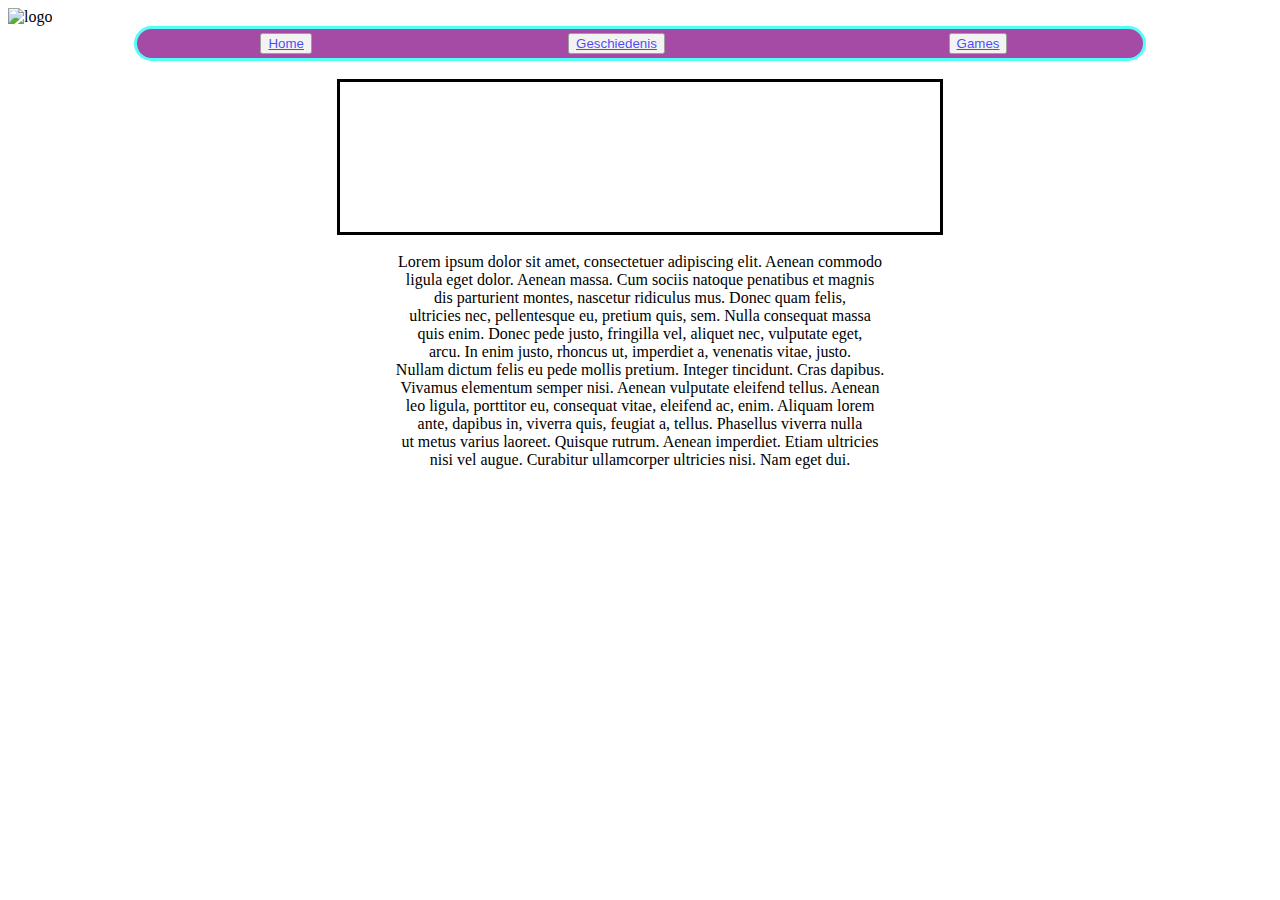
==== index.html @ 523c54f6 "Add files via upload" ====
<!DOCTYPE html>
<html lang="en" dir="ltr">
  <head>
    <meta charset="utf-8">
    <title></title>
    <link rel="stylesheet" href="style.css">
  </head>
  <body>
    <header>
      <img src="#" alt="logo">
			<table class="test">
					<tr >
						<td><button class="knop"><a href="#">Home</a></button><td>
						<td><button class="knop"><a href="#">Geschiedenis</a></button></td>
						<td><button class="knop"><a href="#">Games</a></button></td>

					</tr>
			</table>
	</header>
    <br>
    <main>
      <center><div id="div1">
      </div>
      <br>
      <div id="div2">
        Lorem ipsum dolor sit amet, consectetuer adipiscing elit. Aenean commodo<br>
        ligula eget dolor. Aenean massa. Cum sociis natoque penatibus et magnis<br>
        dis parturient montes, nascetur ridiculus mus. Donec quam felis,<br>
        ultricies nec, pellentesque eu, pretium quis, sem. Nulla consequat massa<br>
        quis enim. Donec pede justo, fringilla vel, aliquet nec, vulputate eget,<br>
        arcu. In enim justo, rhoncus ut, imperdiet a, venenatis vitae, justo.<br>
        Nullam dictum felis eu pede mollis pretium. Integer tincidunt. Cras dapibus.<br>
        Vivamus elementum semper nisi. Aenean vulputate eleifend tellus. Aenean<br>
        leo ligula, porttitor eu, consequat vitae, eleifend ac, enim. Aliquam lorem<br>
        ante, dapibus in, viverra quis, feugiat a, tellus. Phasellus viverra nulla<br>
        ut metus varius laoreet. Quisque rutrum. Aenean imperdiet. Etiam ultricies<br>
        nisi vel augue. Curabitur ullamcorper ultricies nisi. Nam eget dui.<br>
      </div></center>
    </main>
  </body>
</html>
---- style.css ----
.test{
	border: solid #0CFEF6;
	width: 80%;
	height: 35px;
	margin: auto;
	border-radius: 30px;
	background-color: purple;
	opacity: 0.7;
	list-style-type: none;
}
.knop{
  align-self: center;
  margin-left: 120px;
  text-decoration: none;
}
#div1{
  width: 600px;
  height: 150px;
  border: solid black;
}
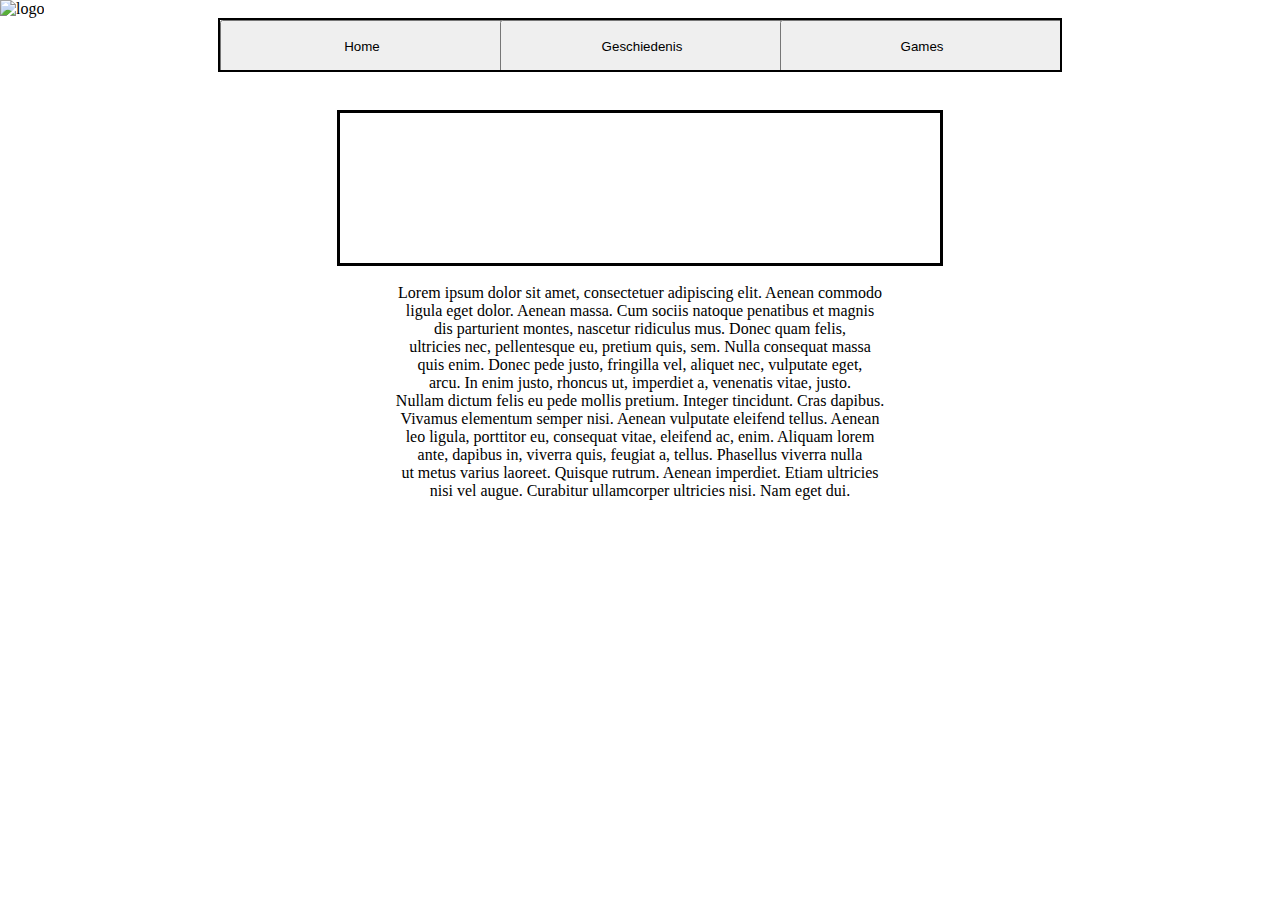
==== commit a1a73527: "Add files via upload" ====
--- a/index.html
+++ b/index.html
@@ -2,27 +2,26 @@
 <html lang="en" dir="ltr">
   <head>
     <meta charset="utf-8">
-    <title></title>
+    <title>Home</title>
     <link rel="stylesheet" href="style.css">
   </head>
   <body>
     <header>
       <img src="#" alt="logo">
-			<table class="test">
-					<tr >
-						<td><button class="knop"><a href="#">Home</a></button><td>
-						<td><button class="knop"><a href="#">Geschiedenis</a></button></td>
-						<td><button class="knop"><a href="#">Games</a></button></td>
-
-					</tr>
-			</table>
+      <div class="nav">
+        <ul>
+          <li><button class="knop"><a href="index.html">Home</a></button></li>
+          <li><button class="knop"><a href="geschiedenis.html">Geschiedenis</a></button></li>
+          <li><button class="knop"><a href="games.html">Games</a></button></li>
+        </ul>
+      </div>
 	</header>
     <br>
-    <main>
-      <center><div id="div1">
+    <div class="at">
+      <div id="afbeelding">
       </div>
       <br>
-      <div id="div2">
+      <center><div id="text">
         Lorem ipsum dolor sit amet, consectetuer adipiscing elit. Aenean commodo<br>
         ligula eget dolor. Aenean massa. Cum sociis natoque penatibus et magnis<br>
         dis parturient montes, nascetur ridiculus mus. Donec quam felis,<br>
@@ -36,6 +35,6 @@
         ut metus varius laoreet. Quisque rutrum. Aenean imperdiet. Etiam ultricies<br>
         nisi vel augue. Curabitur ullamcorper ultricies nisi. Nam eget dui.<br>
       </div></center>
-    </main>
+    </div>
   </body>
 </html>
--- a/style.css
+++ b/style.css
@@ -1,20 +1,76 @@
-.test{
-	border: solid #0CFEF6;
-	width: 80%;
-	height: 35px;
-	margin: auto;
-	border-radius: 30px;
-	background-color: purple;
-	opacity: 0.7;
+*{
+	padding: 0;
+	margin: 0;
+}
+body{
+	width: 100%;
+}
+.nav ul{
 	list-style-type: none;
+	border: 2px solid black;
+	overflow: hidden;
+	width: 840px;
+	margin: 0px auto;
 }
-.knop{
-  align-self: center;
-  margin-left: 120px;
-  text-decoration: none;
+.nav li{
+	width: 280px;
+	height: 50px;
+	margin: 0px 0px;
+	float: left;
 }
-#div1{
+.nav a{
+	color: black;
+	display: block;
+	width: 280px;
+	height: 50px;
+	line-height: 50px;
+	text-decoration: none;
+	text-align: center;
+}
+.at{
+	width: 630px;
+	margin: 20px auto;
+}
+#afbeelding{
   width: 600px;
   height: 150px;
   border: solid black;
+	margin: 0px auto;
 }
+
+table{
+	width: 400px;
+	margin: 40px auto;
+}
+.spellen{
+	height: 210px;
+	width: 210px;
+	border: solid black;
+	color: red;
+}
+.container{
+	width: 75%;
+	height: 800px;
+	margin: 40px auto;
+}
+.controls{
+	height: 700px;
+	width: 250px;
+	border: solid black;
+	float: left;
+	text-align: center;
+}
+.game{
+	height: 700px;
+	width: 600px;
+	border: solid black;
+	float: left;
+	margin-left: 170px;
+}
+.regels{
+	height: 700px;
+	width: 250px;
+	border: solid black;
+	float: right;
+	text-align: center;
+}
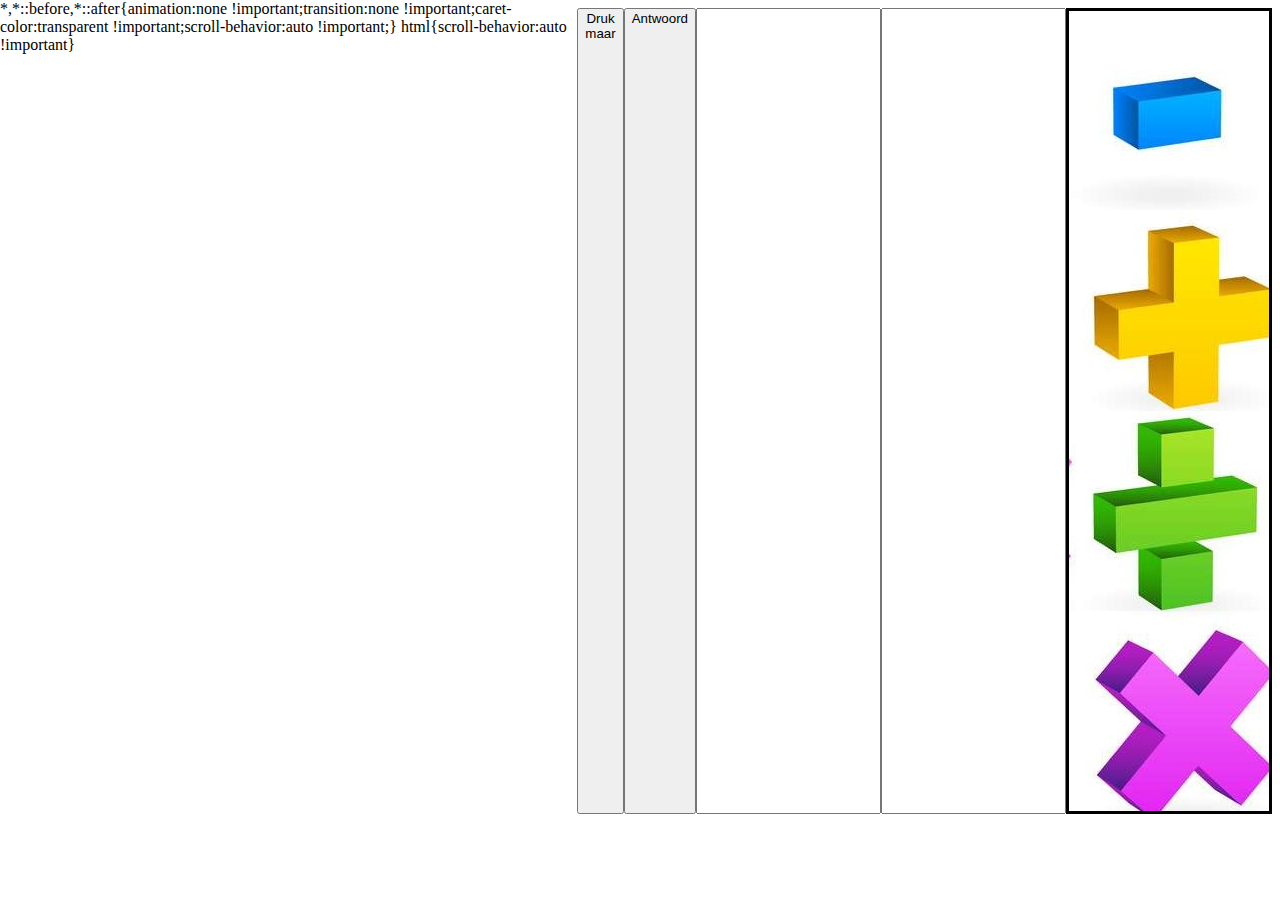
==== commit 637f6b1c: "Add files via upload" ====
--- a/index.html
+++ b/index.html
@@ -1,40 +1,31 @@
 <!DOCTYPE html>
-<html lang="en" dir="ltr">
-  <head>
-    <meta charset="utf-8">
-    <title>Home</title>
-    <link rel="stylesheet" href="style.css">
-  </head>
-  <body>
-    <header>
-      <img src="#" alt="logo">
-      <div class="nav">
-        <ul>
-          <li><button class="knop"><a href="index.html">Home</a></button></li>
-          <li><button class="knop"><a href="geschiedenis.html">Geschiedenis</a></button></li>
-          <li><button class="knop"><a href="games.html">Games</a></button></li>
-        </ul>
-      </div>
-	</header>
-    <br>
-    <div class="at">
-      <div id="afbeelding">
-      </div>
-      <br>
-      <center><div id="text">
-        Lorem ipsum dolor sit amet, consectetuer adipiscing elit. Aenean commodo<br>
-        ligula eget dolor. Aenean massa. Cum sociis natoque penatibus et magnis<br>
-        dis parturient montes, nascetur ridiculus mus. Donec quam felis,<br>
-        ultricies nec, pellentesque eu, pretium quis, sem. Nulla consequat massa<br>
-        quis enim. Donec pede justo, fringilla vel, aliquet nec, vulputate eget,<br>
-        arcu. In enim justo, rhoncus ut, imperdiet a, venenatis vitae, justo.<br>
-        Nullam dictum felis eu pede mollis pretium. Integer tincidunt. Cras dapibus.<br>
-        Vivamus elementum semper nisi. Aenean vulputate eleifend tellus. Aenean<br>
-        leo ligula, porttitor eu, consequat vitae, eleifend ac, enim. Aliquam lorem<br>
-        ante, dapibus in, viverra quis, feugiat a, tellus. Phasellus viverra nulla<br>
-        ut metus varius laoreet. Quisque rutrum. Aenean imperdiet. Etiam ultricies<br>
-        nisi vel augue. Curabitur ullamcorper ultricies nisi. Nam eget dui.<br>
-      </div></center>
+<html>
+<head>
+    <title></title>
+    <script src="javascript.js" type="text/javascript"></script>
+    <link rel="stylesheet" href="css.css">
+</head>
+
+<body>
+
+    <button onclick="show()">Druk maar</button>
+    <button onclick="controleer()">Antwoord</button>
+
+    <!--    <div id="test1" class="test"></div>-->
+    <div id="test2" class="test"></div>
+
+    <input type="text" id="test3">
+    <input type="text" id="testInput">
+
+
+
+    <div id="grooteDiv">
+        <div id="min" class="test" onclick="minSom()"></div>
+        <div id="plus" class="test" onclick="plus()"></div>
+        <div id="delen" class="test" onclick="delen()"></div>
+        <div id="keer" class="test" onclick="keer()"></div>
     </div>
-  </body>
+
+</body>
 </html>
+
--- a/css.css
+++ b/css.css
@@ -0,0 +1,54 @@
+*{
+    box-sizing: content-box;
+    display: flex;
+    flex-direction: row;
+    
+}
+#grooteDiv{
+    padding: 0;
+  margin: 0;
+  list-style: none;
+  
+  display: -webkit-box;
+  display: -moz-box;
+  display: -ms-flexbox;
+  display: -webkit-flex;
+  display: flex;
+  
+  -webkit-flex-flow: row wrap;
+  justify-content: space-around;
+    border: solid;
+}
+
+    
+}
+
+
+.test{
+    width: 100px;
+    height: 100px;
+    border: solid;
+    border-color: black;
+}
+
+#min{
+    background-image: url(min.jpg);
+    width: 200px;
+    height: 200px;
+}
+
+#plus{
+    background-image: url(plus.jpg);
+    width: 200px;
+    height: 200px;
+}
+#delen{
+    background-image: url(delen.jpg);
+    width: 200px;
+    height: 200px;
+}
+#keer{
+    background-image: url(keer.jpg);
+    width: 200px;
+    height: 200px;
+}